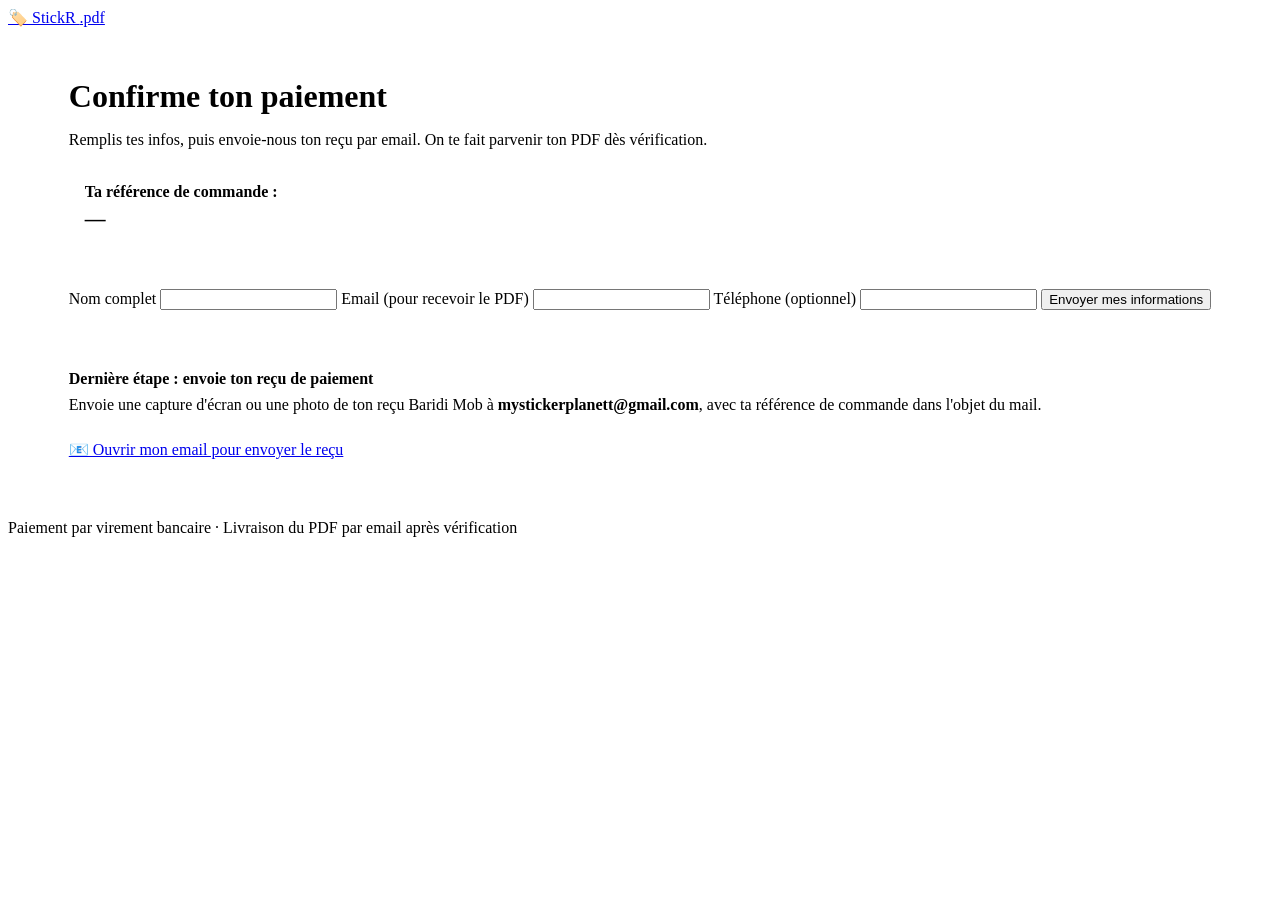
==== confirm.html @ 1496e960 "Add files via upload" ====
<!DOCTYPE html>
<html lang="fr">
<head>
<meta charset="UTF-8" />
<meta name="viewport" content="width=device-width, initial-scale=1.0" />
<title>Confirmer mon paiement — StickR</title>
<link rel="stylesheet" href="css/style.css" />

</head>
<body>

<div class="wrap">
  <header class="site">
    <a href="index.html" class="brand">🏷️ StickR <span class="tab">.pdf</span></a>
  </header>

  <div style="padding: 30px 0 60px; display:flex; justify-content:center;">
    <div class="panel">
      <h1>Confirme ton paiement</h1>
      <p style="color:var(--ink-soft); margin-top:-6px;">Remplis tes infos, puis envoie-nous ton reçu par email. On te fait parvenir ton PDF dès vérification.</p>

      <div class="order-summary" id="order-summary">
        <!-- généré par js/main.js -->
      </div>

      <div style="background:#fff; border:2px solid var(--ink); border-radius:12px; padding:16px; margin:18px 0;">
        <p style="margin:0 0 6px; font-weight:600;">Ta référence de commande :</p>
        <p id="order-reference" style="font-size:1.3rem; font-weight:700; margin:0;">—</p>
      </div>

      <!--
        IMPORTANT : remplace l'action ci-dessous par ton propre endpoint Formspree
        (ou tout autre service de formulaire). Voir les instructions données à la fin.
      -->
      <form id="proof-form" action="https://formspree.io/f/REMPLACE_PAR_TON_ID" method="POST">
        <input type="hidden" name="product" id="field-product" />
        <input type="hidden" name="quantity" id="field-quantity" />
        <input type="hidden" name="total" id="field-total" />
        <input type="hidden" name="reference" id="field-reference" />

        <label for="name">Nom complet</label>
        <input type="text" id="name" name="name" required />

        <label for="email">Email (pour recevoir le PDF)</label>
        <input type="email" id="email" name="email" required />

        <label for="phone">Téléphone (optionnel)</label>
        <input type="tel" id="phone" name="phone" />

        <button type="submit" class="btn full" style="margin-top:24px;">Envoyer mes informations</button>
      </form>

      <div style="margin-top:24px; padding-top:20px; border-top:2px dashed var(--ink-soft);">
        <p style="font-weight:600; margin-bottom:8px;">Dernière étape : envoie ton reçu de paiement</p>
        <p style="color:var(--ink-soft); margin-top:0;">Envoie une capture d'écran ou une photo de ton reçu Baridi Mob à <strong>mystickerplanett@gmail.com</strong>, avec ta référence de commande dans l'objet du mail.</p>
        <a id="send-receipt-btn" href="#" class="btn full" style="margin-top:10px; display:inline-block; text-align:center;">📧 Ouvrir mon email pour envoyer le reçu</a>
      </div>
    </div>
  </div>

  <footer class="site">Paiement par virement bancaire · Livraison du PDF par email après vérification</footer>
</div>


<script src="js/products.js"></script>
<script src="js/main.js"></script>
</body>
</html>
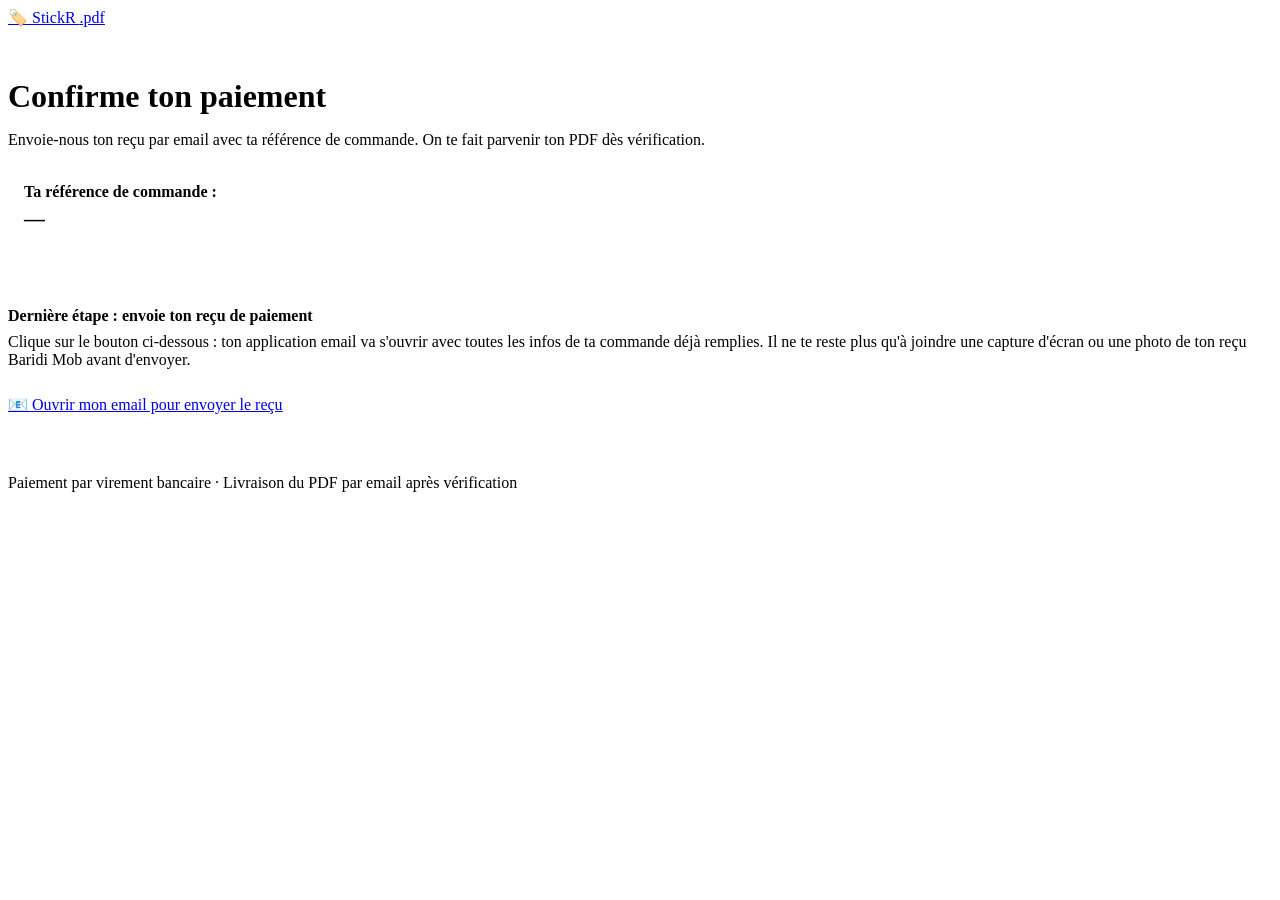
==== commit fdf1f678: "Update confirm.html" ====
--- a/confirm.html
+++ b/confirm.html
@@ -17,7 +17,7 @@
   <div style="padding: 30px 0 60px; display:flex; justify-content:center;">
     <div class="panel">
       <h1>Confirme ton paiement</h1>
-      <p style="color:var(--ink-soft); margin-top:-6px;">Remplis tes infos, puis envoie-nous ton reçu par email. On te fait parvenir ton PDF dès vérification.</p>
+      <p style="color:var(--ink-soft); margin-top:-6px;">Envoie-nous ton reçu par email avec ta référence de commande. On te fait parvenir ton PDF dès vérification.</p>
 
       <div class="order-summary" id="order-summary">
         <!-- généré par js/main.js -->
@@ -28,31 +28,9 @@
         <p id="order-reference" style="font-size:1.3rem; font-weight:700; margin:0;">—</p>
       </div>
 
-      <!--
-        IMPORTANT : remplace l'action ci-dessous par ton propre endpoint Formspree
-        (ou tout autre service de formulaire). Voir les instructions données à la fin.
-      -->
-      <form id="proof-form" action="https://formspree.io/f/REMPLACE_PAR_TON_ID" method="POST">
-        <input type="hidden" name="product" id="field-product" />
-        <input type="hidden" name="quantity" id="field-quantity" />
-        <input type="hidden" name="total" id="field-total" />
-        <input type="hidden" name="reference" id="field-reference" />
-
-        <label for="name">Nom complet</label>
-        <input type="text" id="name" name="name" required />
-
-        <label for="email">Email (pour recevoir le PDF)</label>
-        <input type="email" id="email" name="email" required />
-
-        <label for="phone">Téléphone (optionnel)</label>
-        <input type="tel" id="phone" name="phone" />
-
-        <button type="submit" class="btn full" style="margin-top:24px;">Envoyer mes informations</button>
-      </form>
-
       <div style="margin-top:24px; padding-top:20px; border-top:2px dashed var(--ink-soft);">
         <p style="font-weight:600; margin-bottom:8px;">Dernière étape : envoie ton reçu de paiement</p>
-        <p style="color:var(--ink-soft); margin-top:0;">Envoie une capture d'écran ou une photo de ton reçu Baridi Mob à <strong>mystickerplanett@gmail.com</strong>, avec ta référence de commande dans l'objet du mail.</p>
+        <p style="color:var(--ink-soft); margin-top:0;">Clique sur le bouton ci-dessous : ton application email va s'ouvrir avec toutes les infos de ta commande déjà remplies. Il ne te reste plus qu'à joindre une capture d'écran ou une photo de ton reçu Baridi Mob avant d'envoyer.</p>
         <a id="send-receipt-btn" href="#" class="btn full" style="margin-top:10px; display:inline-block; text-align:center;">📧 Ouvrir mon email pour envoyer le reçu</a>
       </div>
     </div>
@@ -65,4 +43,4 @@
 <script src="js/products.js"></script>
 <script src="js/main.js"></script>
 </body>
-</html>+</html>
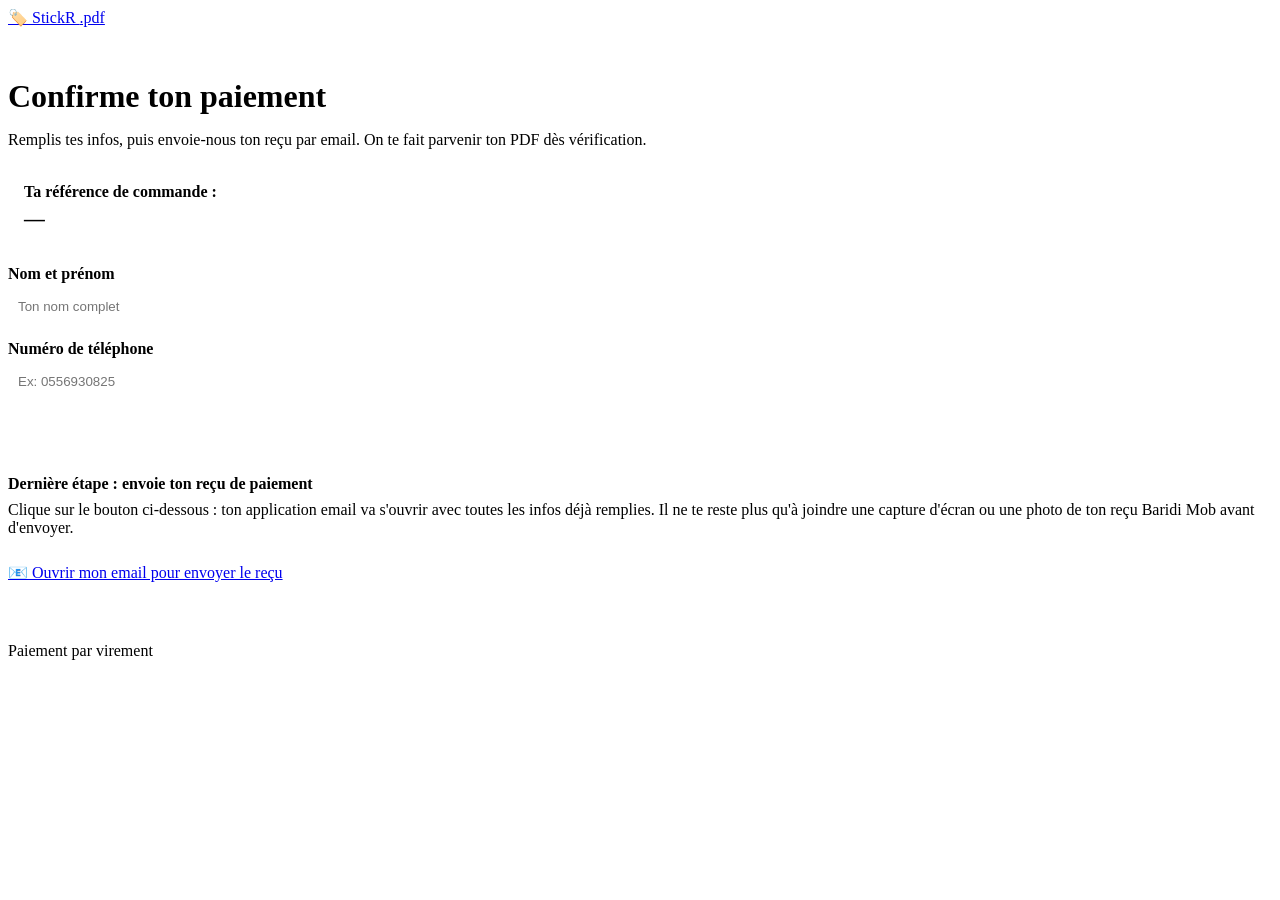
==== commit 12cba520: "Update confirm.html" ====
--- a/confirm.html
+++ b/confirm.html
@@ -17,7 +17,7 @@
   <div style="padding: 30px 0 60px; display:flex; justify-content:center;">
     <div class="panel">
       <h1>Confirme ton paiement</h1>
-      <p style="color:var(--ink-soft); margin-top:-6px;">Envoie-nous ton reçu par email avec ta référence de commande. On te fait parvenir ton PDF dès vérification.</p>
+      <p style="color:var(--ink-soft); margin-top:-6px;">Remplis tes infos, puis envoie-nous ton reçu par email. On te fait parvenir ton PDF dès vérification.</p>
 
       <div class="order-summary" id="order-summary">
         <!-- généré par js/main.js -->
@@ -28,19 +28,18 @@
         <p id="order-reference" style="font-size:1.3rem; font-weight:700; margin:0;">—</p>
       </div>
 
+      <label for="client-name" style="display:block; font-weight:600; margin-bottom:6px;">Nom et prénom</label>
+      <input type="text" id="client-name" placeholder="Ton nom complet" style="width:100%; padding:10px; border:2px solid var(--ink); border-radius:8px; margin-bottom:16px; box-sizing:border-box;" required />
+
+      <label for="client-phone" style="display:block; font-weight:600; margin-bottom:6px;">Numéro de téléphone</label>
+      <input type="tel" id="client-phone" placeholder="Ex: 0556930825" style="width:100%; padding:10px; border:2px solid var(--ink); border-radius:8px; margin-bottom:16px; box-sizing:border-box;" required />
+
       <div style="margin-top:24px; padding-top:20px; border-top:2px dashed var(--ink-soft);">
         <p style="font-weight:600; margin-bottom:8px;">Dernière étape : envoie ton reçu de paiement</p>
-        <p style="color:var(--ink-soft); margin-top:0;">Clique sur le bouton ci-dessous : ton application email va s'ouvrir avec toutes les infos de ta commande déjà remplies. Il ne te reste plus qu'à joindre une capture d'écran ou une photo de ton reçu Baridi Mob avant d'envoyer.</p>
+        <p style="color:var(--ink-soft); margin-top:0;">Clique sur le bouton ci-dessous : ton application email va s'ouvrir avec toutes les infos déjà remplies. Il ne te reste plus qu'à joindre une capture d'écran ou une photo de ton reçu Baridi Mob avant d'envoyer.</p>
         <a id="send-receipt-btn" href="#" class="btn full" style="margin-top:10px; display:inline-block; text-align:center;">📧 Ouvrir mon email pour envoyer le reçu</a>
       </div>
     </div>
   </div>
 
-  <footer class="site">Paiement par virement bancaire · Livraison du PDF par email après vérification</footer>
-</div>
-
-
-<script src="js/products.js"></script>
-<script src="js/main.js"></script>
-</body>
-</html>
+  <footer class="site">Paiement par virement
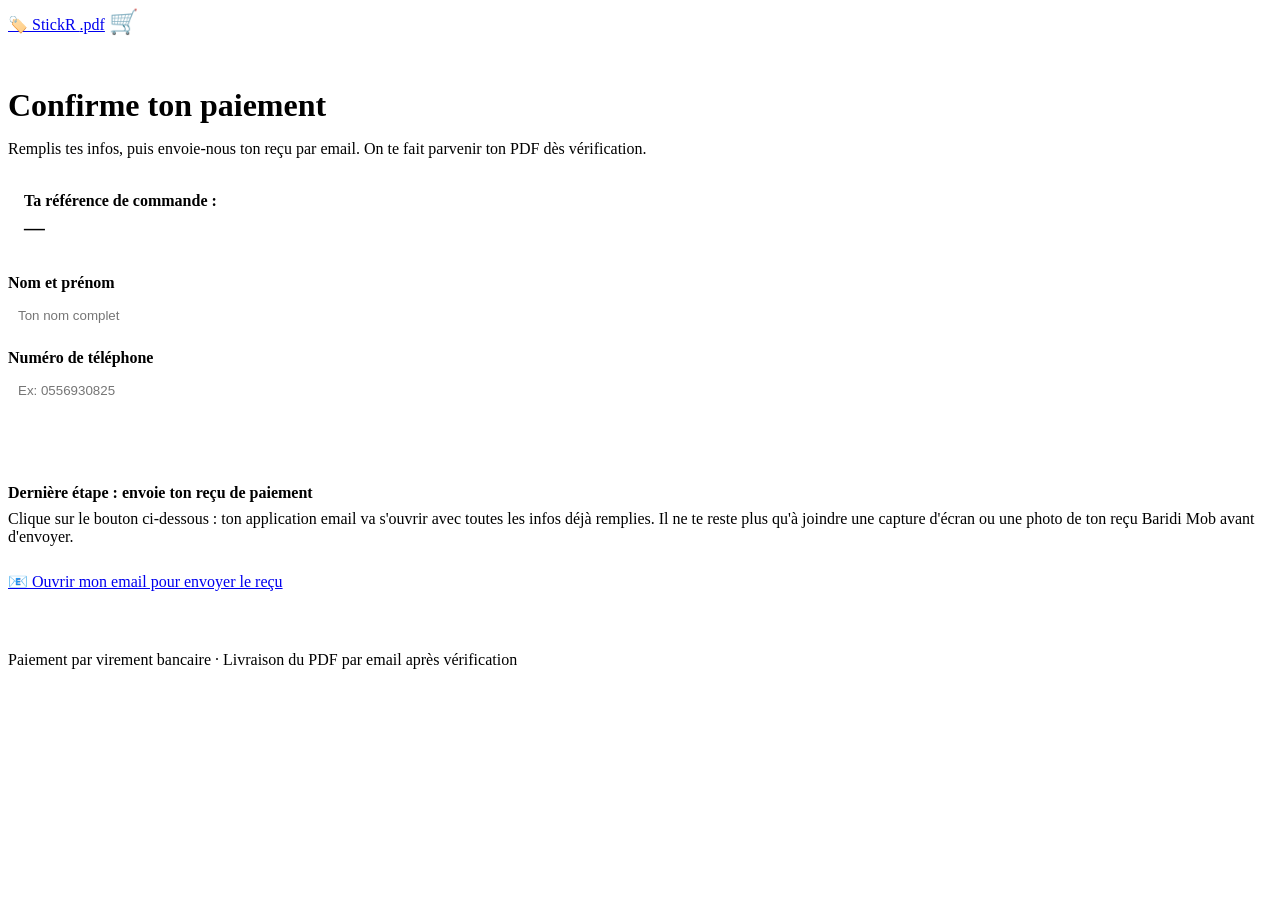
==== commit 48b3e8fc: "Update confirm.html" ====
--- a/confirm.html
+++ b/confirm.html
@@ -4,14 +4,18 @@
 <meta charset="UTF-8" />
 <meta name="viewport" content="width=device-width, initial-scale=1.0" />
 <title>Confirmer mon paiement — StickR</title>
-<link rel="stylesheet" href="css/style.css" />
+<link rel="stylesheet" href="../css/style.css" />
 
 </head>
 <body>
 
 <div class="wrap">
   <header class="site">
-    <a href="index.html" class="brand">🏷️ StickR <span class="tab">.pdf</span></a>
+     <a href="index.html" class="brand">🏷️ StickR <span class="tab">.pdf</span></a>
+<a href="cart.html" style="position:relative; text-decoration:none; font-size:1.5rem; margin-left:auto;">
+  🛒
+  <span id="cart-count" style="position:absolute; top:-8px; right:-10px; background:var(--pink); color:#fff; font-size:0.7rem; font-weight:700; border-radius:50%; width:20px; height:20px; display:flex; align-items:center; justify-content:center;">0</span>
+</a>
   </header>
 
   <div style="padding: 30px 0 60px; display:flex; justify-content:center;">
@@ -42,4 +46,10 @@
     </div>
   </div>
 
-  <footer class="site">Paiement par virement
+  <footer class="site">Paiement par virement bancaire · Livraison du PDF par email après vérification</footer>
+</div>
+
+<script src="../js/products.js"></script>
+<script src="../js/main.js"></script>
+</body>
+</html>
